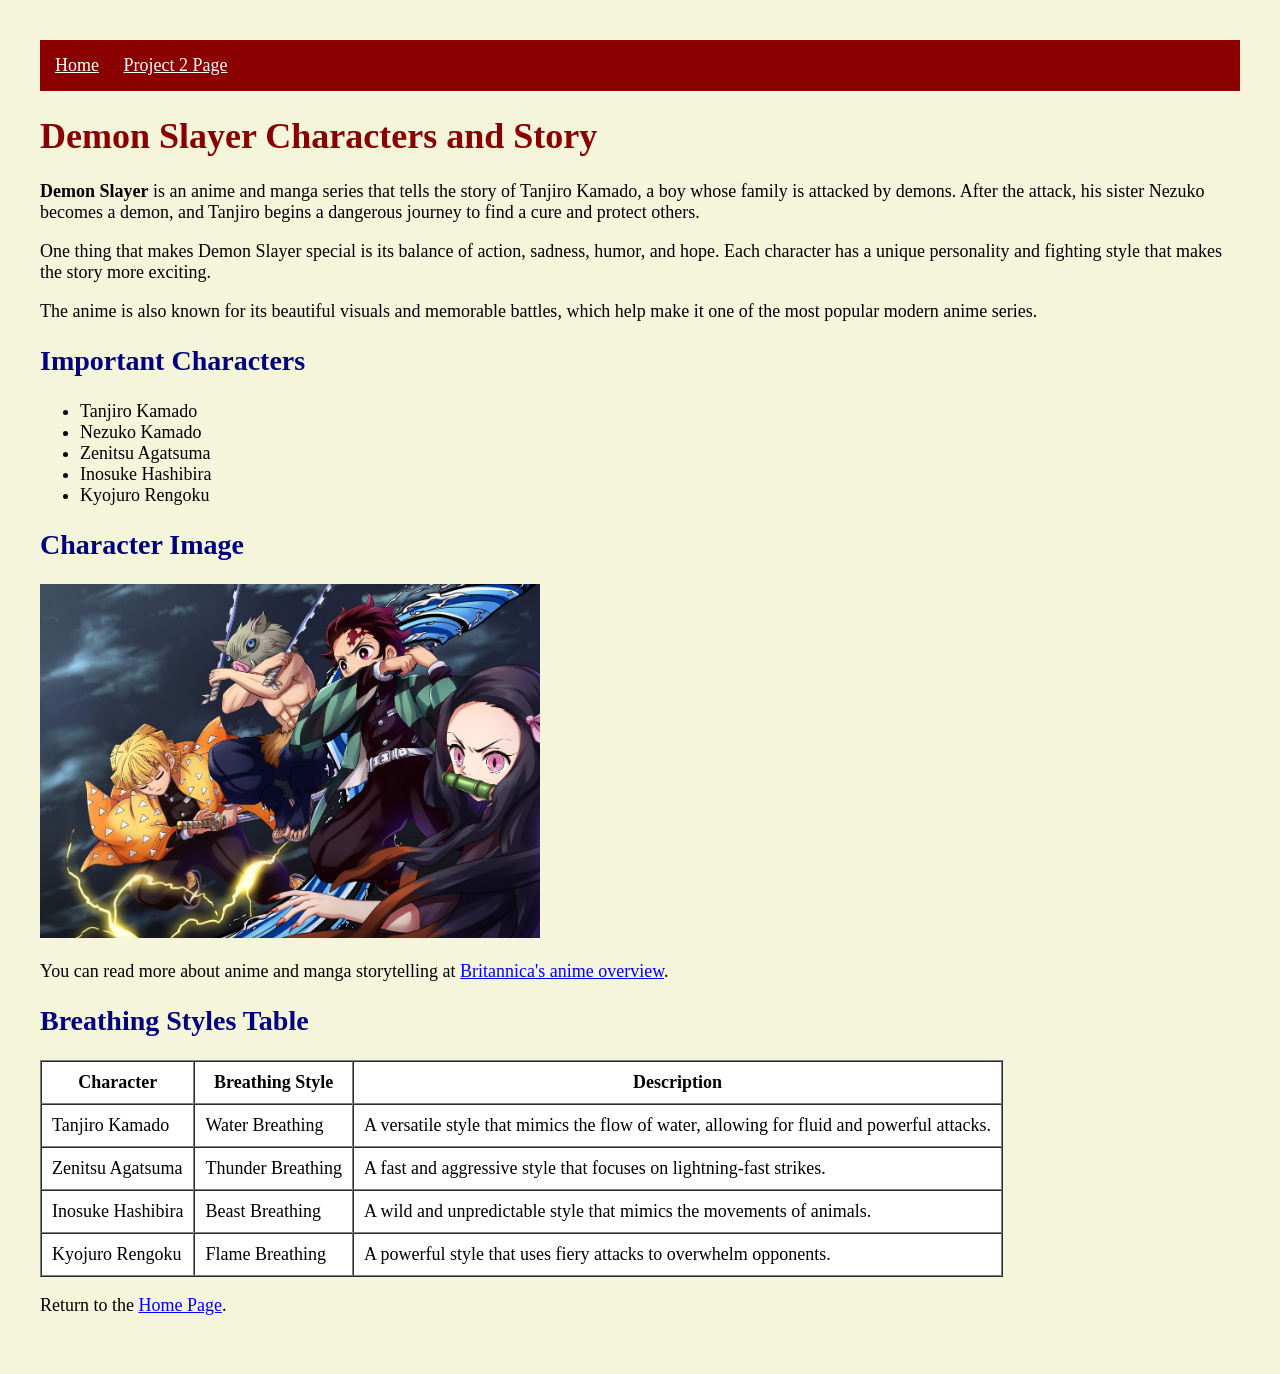
==== html/project2.html @ 465df1cf "Final Project 2 submission" ====
<!DOCTYPE html>
<html lang="en">
<head>
    <meta charset="UTF-8">
    <meta name="viewport" content="width=device-width, initial-scale=1.0">
    <title>Demon Slayer Fan Site | Characters</title>
</head>
<body style="background-color: #f5f5dc; color: black; margin: 20px; padding: 20px; font-size: 18px;">

    <nav style="background-color: #8b0000; padding: 15px; margin-bottom: 20px;">
        <a href="../index.html" style="color: white; margin-right: 20px;">Home</a>
        <a href="project2.html" style="color: white;">Project 2 Page</a>
    </nav>

    <h1 style="color: darkred; font-size: 36px;">Demon Slayer Characters and Story</h1>

    <p>
        <strong>Demon Slayer</strong> is an anime and manga series that tells the story of Tanjiro Kamado,
        a boy whose family is attacked by demons. After the attack, his sister Nezuko becomes a demon,
        and Tanjiro begins a dangerous journey to find a cure and protect others.
    </p>
    
    <p>
        One thing that makes Demon Slayer special is its balance of action, sadness, humor, and hope.
        Each character has a unique personality and fighting style that makes the story more exciting.
    </p>

    <p>
        The anime is also known for its beautiful visuals and memorable battles, which help make it one of
        the most popular modern anime series.
    </p>

    <h2 style="color: navy; font-size: 28px;">Important Characters</h2>

    <ul>
        <li>Tanjiro Kamado</li>
        <li>Nezuko Kamado</li>
        <li>Zenitsu Agatsuma</li>
        <li>Inosuke Hashibira</li>
        <li>Kyojuro Rengoku</li>
    </ul>

    <h2 style="color: navy; font-size: 28px;">Character Image</h2>

    <img src="../images/demonslayer-characters.jpg"
         alt="Tanjiro, Nezuko, and other Demon Slayer characters in action scene"
         width="500">

    <p>
        You can read more about anime and manga storytelling at
        <a href="https://www.britannica.com/art/anime" style="color: blue;">Britannica's anime overview</a>.
    </p>

    <h2 style="color: navy; font-size: 28px;">Breathing Styles Table</h2>

    <table border="1" cellpadding="10" cellspacing="0" style="background-color: white;">
        <tr>
            <th>Character</th>
            <th>Breathing Style</th>
            <th>Description</th>
        </tr>
        <tr>
            <td>Tanjiro Kamado</td>
            <td>Water Breathing</td>
            <td>A versatile style that mimics the flow of water, allowing for fluid and powerful attacks.</td>
        </tr>
        <tr>
            <td>Zenitsu Agatsuma</td>
            <td>Thunder Breathing</td>
            <td>A fast and aggressive style that focuses on lightning-fast strikes.</td>
        </tr>
        <tr>
            <td>Inosuke Hashibira</td>
            <td>Beast Breathing</td>
            <td>A wild and unpredictable style that mimics the movements of animals.</td>
        </tr>
        <tr>
            <td>Kyojuro Rengoku</td>
            <td>Flame Breathing</td>
            <td>A powerful style that uses fiery attacks to overwhelm opponents.</td>
        </tr>
    </table>

    <p>
        Return to the <a href="../index.html" style="color: blue;">Home Page</a>.
    </p>

</body>
</html>
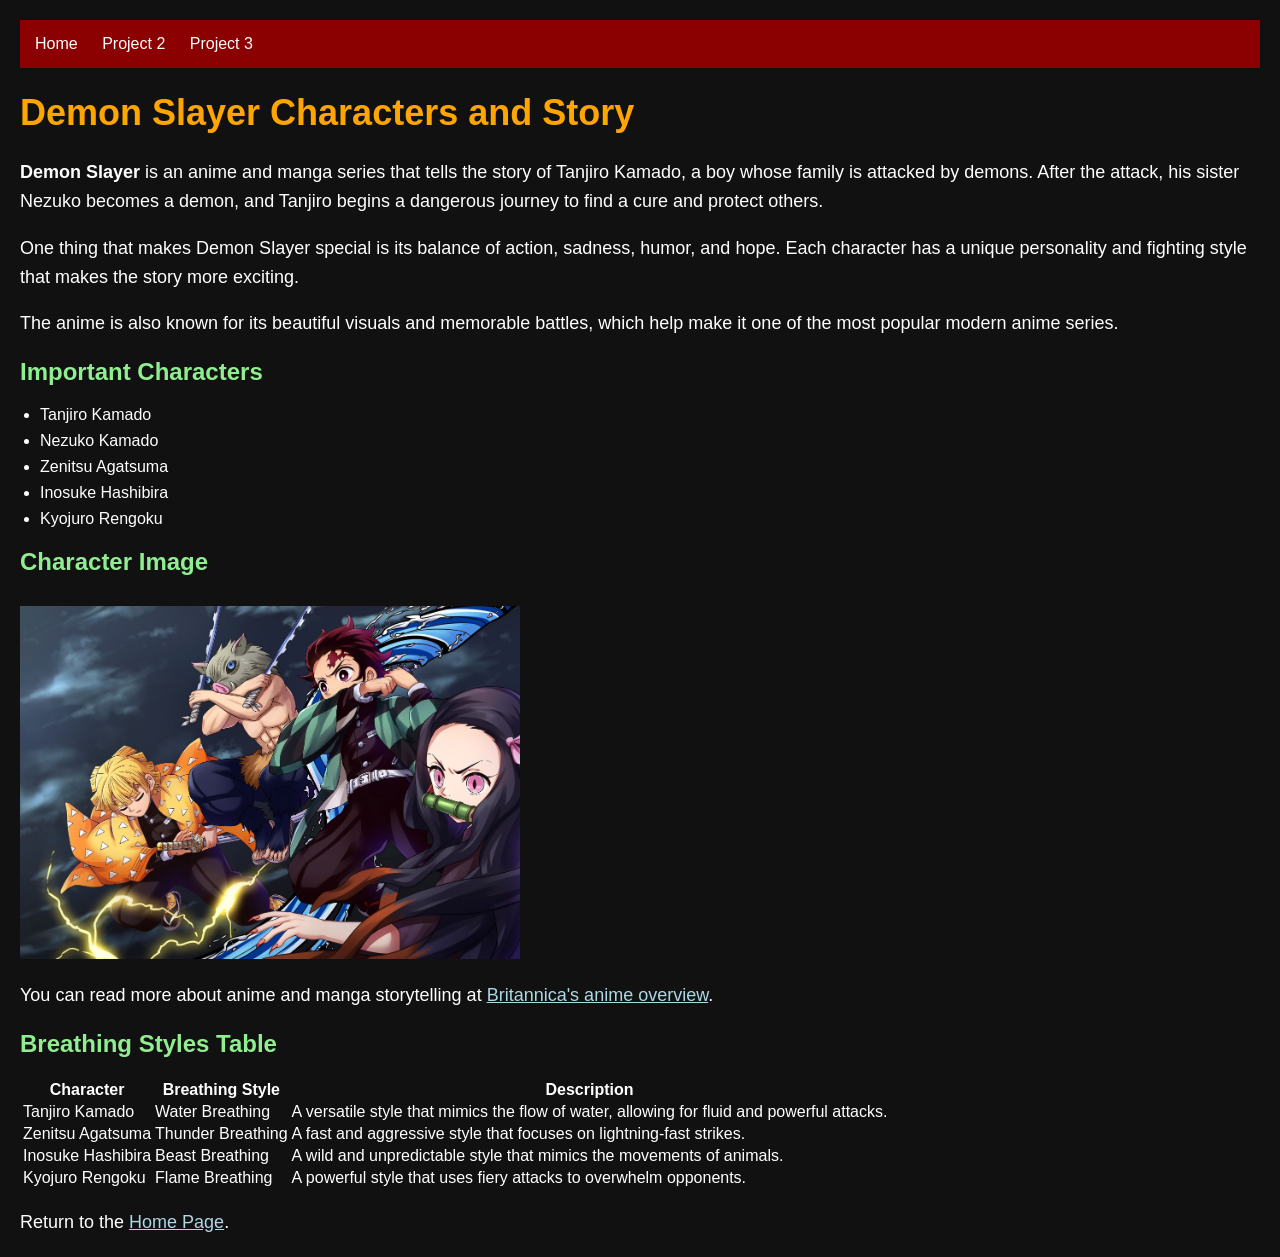
==== commit bd5f31b5: "Added Project 3" ====
--- a/html/project2.html
+++ b/html/project2.html
@@ -4,15 +4,17 @@
     <meta charset="UTF-8">
     <meta name="viewport" content="width=device-width, initial-scale=1.0">
     <title>Demon Slayer Fan Site | Characters</title>
+    <link rel="stylesheet" href="../css/styles.css">
 </head>
-<body style="background-color: #f5f5dc; color: black; margin: 20px; padding: 20px; font-size: 18px;">
+<body>
 
-    <nav style="background-color: #8b0000; padding: 15px; margin-bottom: 20px;">
-        <a href="../index.html" style="color: white; margin-right: 20px;">Home</a>
-        <a href="project2.html" style="color: white;">Project 2 Page</a>
+    <nav>
+        <a href="../index.html">Home</a>
+        <a href="project2.html">Project 2</a>
+        <a href="project3.html">Project 3</a>
     </nav>
 
-    <h1 style="color: darkred; font-size: 36px;">Demon Slayer Characters and Story</h1>
+    <h1>Demon Slayer Characters and Story</h1>
 
     <p>
         <strong>Demon Slayer</strong> is an anime and manga series that tells the story of Tanjiro Kamado,
@@ -30,7 +32,7 @@
         the most popular modern anime series.
     </p>
 
-    <h2 style="color: navy; font-size: 28px;">Important Characters</h2>
+    <h2>Important Characters</h2>
 
     <ul>
         <li>Tanjiro Kamado</li>
@@ -40,7 +42,7 @@
         <li>Kyojuro Rengoku</li>
     </ul>
 
-    <h2 style="color: navy; font-size: 28px;">Character Image</h2>
+    <h2>Character Image</h2>
 
     <img src="../images/demonslayer-characters.jpg"
          alt="Tanjiro, Nezuko, and other Demon Slayer characters in action scene"
@@ -48,12 +50,12 @@
 
     <p>
         You can read more about anime and manga storytelling at
-        <a href="https://www.britannica.com/art/anime" style="color: blue;">Britannica's anime overview</a>.
+        <a href="https://www.britannica.com/art/anime/">Britannica's anime overview</a>.
     </p>
 
-    <h2 style="color: navy; font-size: 28px;">Breathing Styles Table</h2>
+    <h2>Breathing Styles Table</h2>
 
-    <table border="1" cellpadding="10" cellspacing="0" style="background-color: white;">
+    <table>
         <tr>
             <th>Character</th>
             <th>Breathing Style</th>
@@ -82,7 +84,7 @@
     </table>
 
     <p>
-        Return to the <a href="../index.html" style="color: blue;">Home Page</a>.
+        Return to the <a href="../index.html">Home Page</a>.
     </p>
 
 </body>
--- a/css/styles.css
+++ b/css/styles.css
@@ -0,0 +1,65 @@
+/* Page background */
+body {
+    background-color: #111;
+    color: white;
+    font-family: Arial, sans-serif;
+    margin: 20px;
+}
+
+/* Navigation bar */
+nav {
+    background-color: darkred;
+    padding: 15px;
+    margin-bottom: 20px;
+}
+
+nav a {
+    color: white;
+    margin-right: 20px;
+    text-decoration: none;
+}
+
+/* Hover effect (this is a big grading point) */
+nav a:hover {
+    color: yellow;
+}
+
+/* Headers */
+h1 {
+    color: orange;
+    font-size: 36px;
+}
+
+h2 {
+    color: lightgreen;
+}
+
+/* Paragraphs */
+p {
+    font-size: 18px;
+    line-height: 1.6;
+}
+
+/* List styling */
+ul {
+    padding-left: 20px;
+}
+
+li {
+    margin-bottom: 8px;
+}
+
+/* Image styling */
+img {
+    width: 500px;
+    margin-top: 10px;
+}
+
+/* Links */
+a {
+    color: lightblue;
+}
+
+a:hover {
+    color: yellow;
+}
